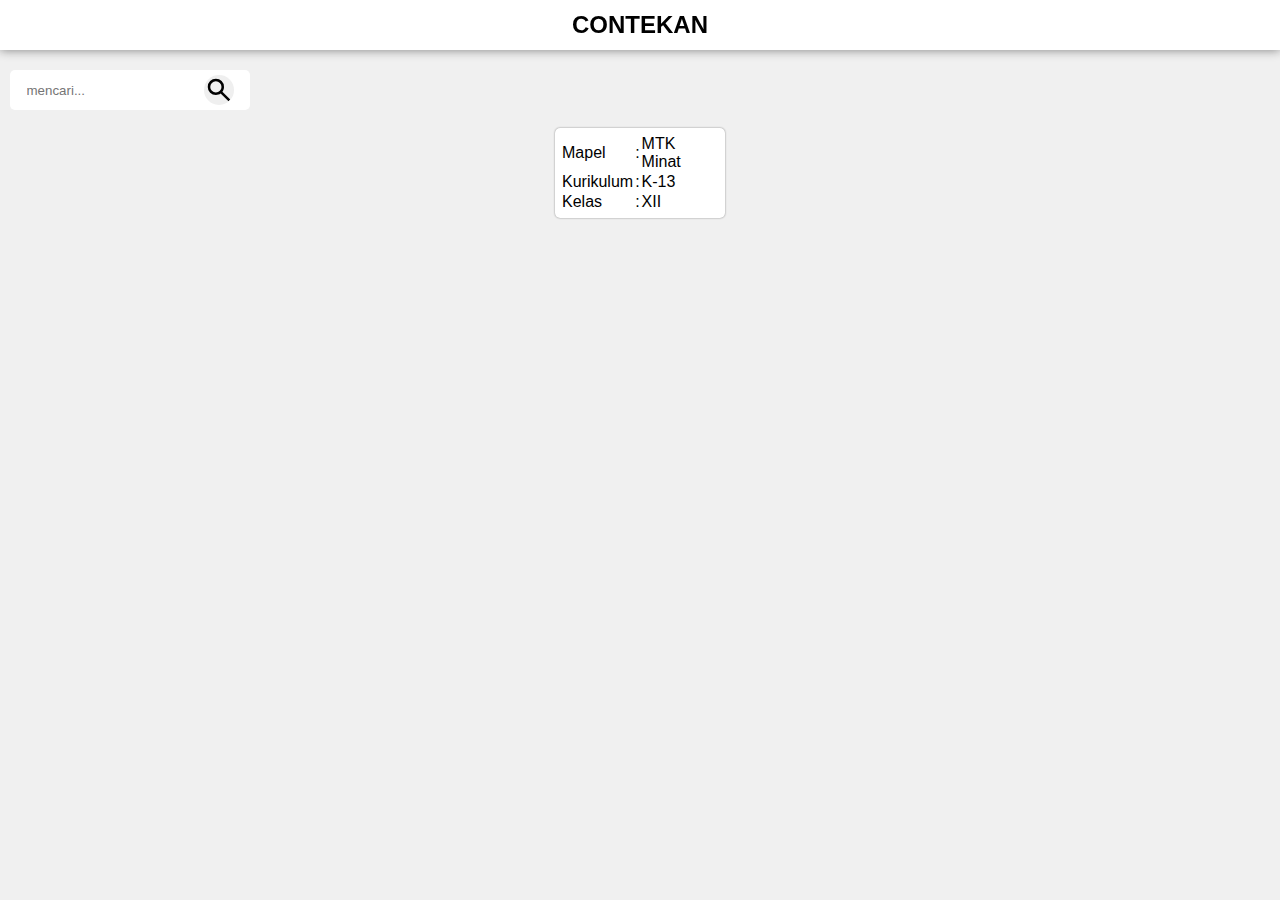
==== index.html @ 09101f9d "tes" ====
<!DOCTYPE html> 
<html>

<head>
  <meta charset="UTF-8">
  <meta name="viewport" content="width=device-width, initial-scale=1">
  <link rel="stylesheet" href="style.css">
  <title>CONTEKAN</title>
</head>

<body>
  
  <header>
    <h2>CONTEKAN</h2>
  </header>
  
  <div class="container">
    
    <div class="search-container">
      <div class="search">
        <input id="cari" type="text" placeholder="mencari...">
        <button onclick="cari()" type="submit"></button>
      </div>
    </div>
    
    <br>
    
    <ul>
      <li>
        <a href="daftar_soal/index.html">
          <table>
            <tr>
              <td>Mapel</td>
              <td>:</td>
              <td>MTK Minat</td>
            </tr>
            <tr>
              <td>Kurikulum</td>
              <td>:</td>
              <td>K-13</td>
            </tr>
            <tr>
              <td>Kelas</td>
              <td>:</td>
              <td>XII</td>
            </tr>
          </table>
        </a>
      </li>
    </ul>
  </div>
  
  <script src="main.js"></script>
</body>

</html>
---- style.css ----
*{
  padding: 0;
  margin: 0;
  font-family: sans-serif;
  -webkit-tap-highlight-color: transparent;
}
a{
  text-decoration: none;
  color: inherit;
}
body{
  background-color: #f0f0f0;
}

/* header */

header{
  width: 100%;
  height: 50px;
  position: fixed;
  display: flex;
  justify-content: center;
  align-items: center;
  box-shadow: 0 0 10px #00000078;
  background-color: #fff;
  z-index: 999;
}

/* content */

.container{
  padding-top: 70px;
  width: 100%;
  display: flex;
  flex-direction: column;
  align-items: center;
}
.container ul{
  width: 99%;
  display: flex;
  justify-content: space-around;
  
  flex-wrap: wrap;
  gap: 10px;
  list-style: none;
}
.container ul li{
  width: 160px;
  padding: 5px;
  border-radius: 5px;
  background-color: #fff;
  box-shadow: 0 0 2px #00000078;
}
.container ul li:hover{
  box-shadow: 0 0 4px #00000078;
}

/* search */

.search-container{
  width: 100%;
  padding-left: 20px;
}
.search{
  padding: 5px;
  width: 230px;
  background-color: #fff;
  border-radius: 5px;
  display: flex;
  justify-content: center;
  align-items: center;
}
.search input{
  border: none;
  outline: none;
}
.search button{
  width: 30px;
  height: 30px;
  border: none;
  outline: none;
  border-radius: 20px;
  padding: 5px;
  background-image: url('assets/image/search.svg');
  background-repeat: no-repeat;
  background-size: cover;
}
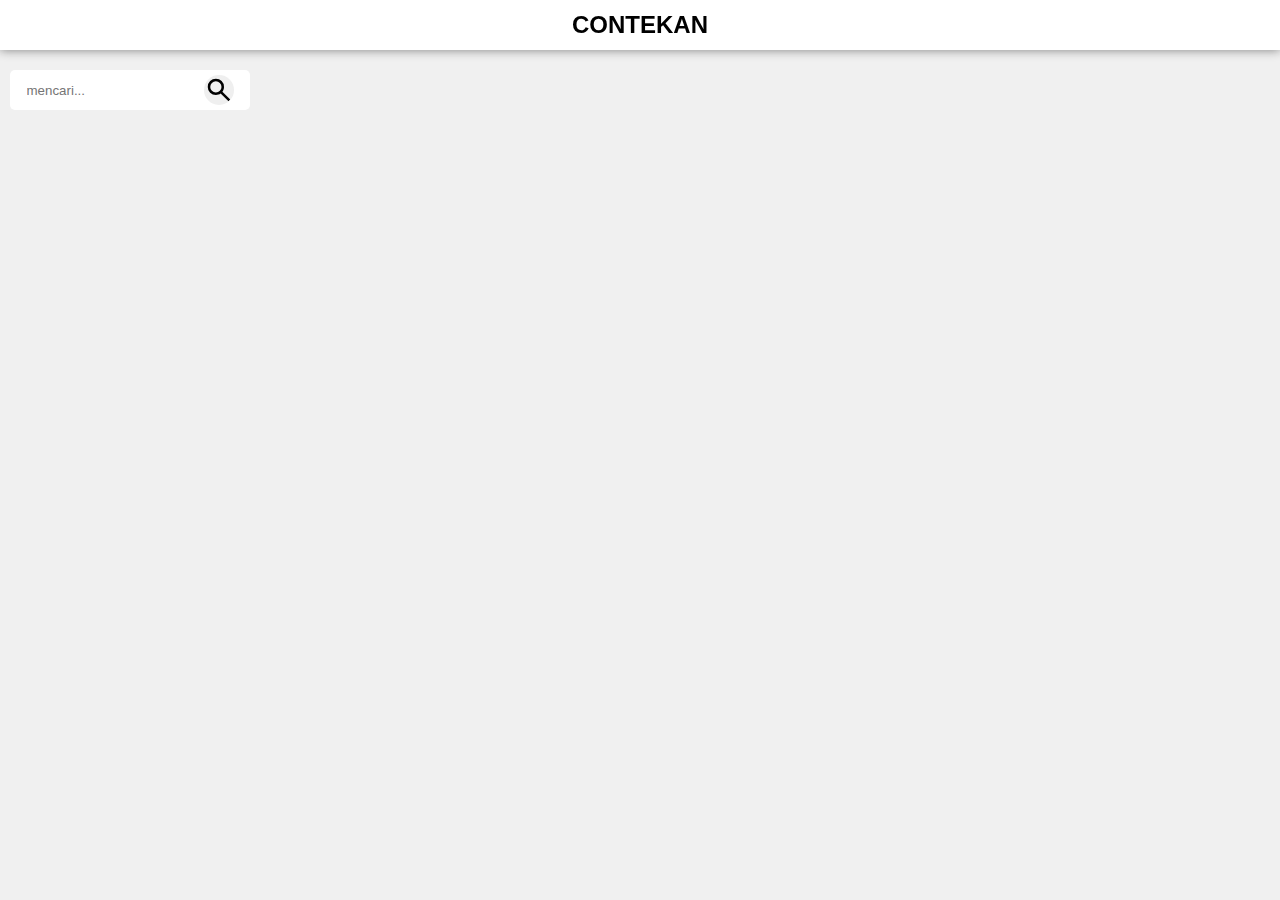
==== commit ebf5a666: "update index.html" ====
--- a/index.html
+++ b/index.html
@@ -25,28 +25,8 @@
     
     <br>
     
-    <ul>
-      <li>
-        <a href="daftar_soal/index.html">
-          <table>
-            <tr>
-              <td>Mapel</td>
-              <td>:</td>
-              <td>MTK Minat</td>
-            </tr>
-            <tr>
-              <td>Kurikulum</td>
-              <td>:</td>
-              <td>K-13</td>
-            </tr>
-            <tr>
-              <td>Kelas</td>
-              <td>:</td>
-              <td>XII</td>
-            </tr>
-          </table>
-        </a>
-      </li>
+    <ul id="mapel">
+
     </ul>
   </div>
   
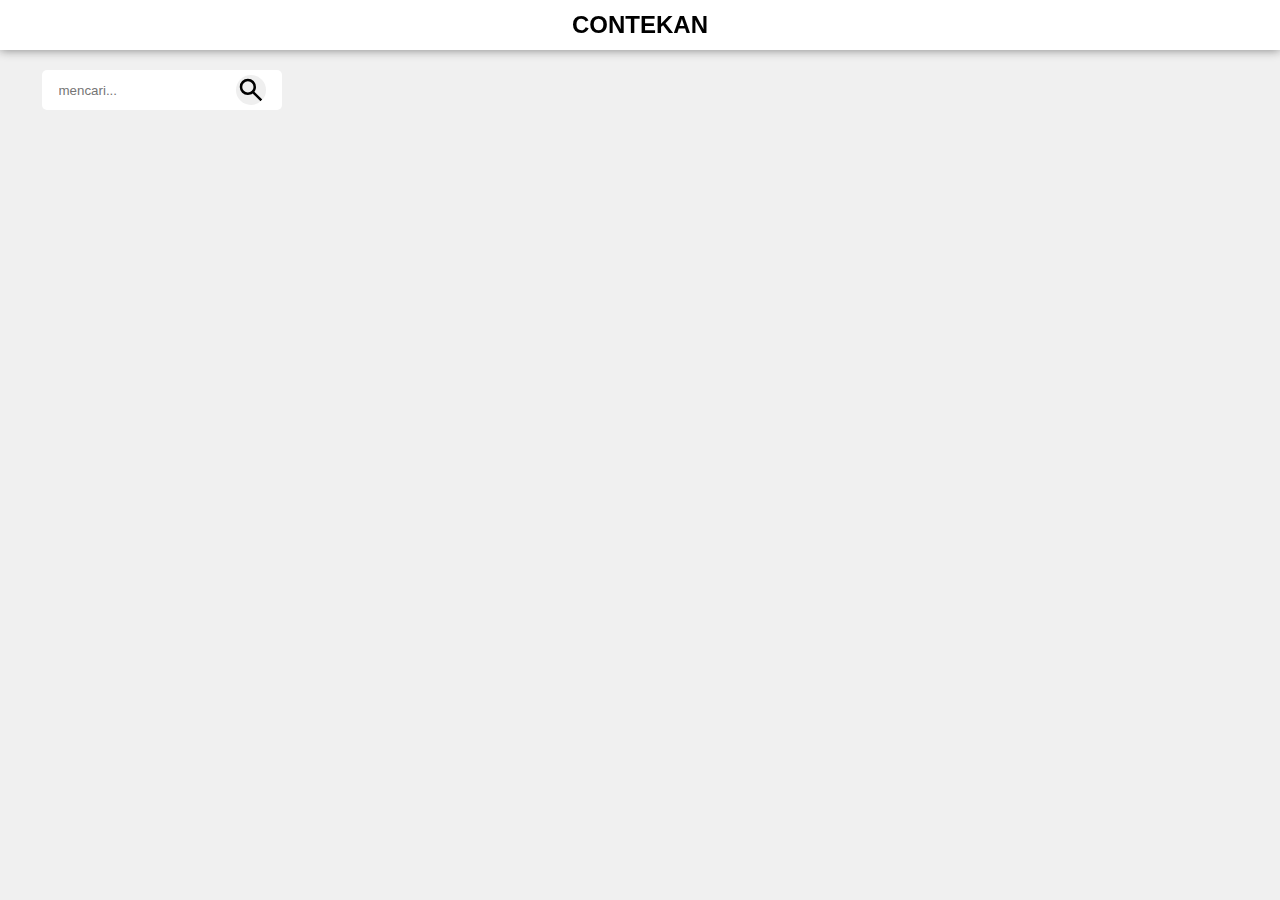
==== commit 3d654114: "added loading animation before show content" ====
--- a/index.html
+++ b/index.html
@@ -29,6 +29,12 @@
 
     </ul>
   </div>
+
+      <div id="loading" class="load-container">
+        <div class="load-bg">
+          <div class="loading-spinner"></div>
+        </div>
+      </div>  
   
   <script src="main.js"></script>
 </body>
--- a/style.css
+++ b/style.css
@@ -36,7 +36,7 @@
   align-items: center;
 }
 .container ul{
-  width: 99%;
+  width: 90%;
   display: flex;
   justify-content: space-around;
   
@@ -58,7 +58,7 @@
 /* search */
 
 .search-container{
-  width: 100%;
+  width: 95%;
   padding-left: 20px;
 }
 .search{
@@ -84,4 +84,38 @@
   background-image: url('assets/image/search.svg');
   background-repeat: no-repeat;
   background-size: cover;
-}+}
+/*  liading  */
+.load-container{
+  width: 100%;
+  height: 100%;
+  position: fixed;
+  display: flex;
+  justify-content: center;
+  align-items: center;
+  top: 0;
+  left: 0;
+}
+.load-bg{
+  width: 200px;
+  height: 200px;
+  display: flex;
+  justify-content: center;
+  align-items: center;
+  background-color: #fff;
+  box-shadow: 0 0 10px #00000078;
+  border-radius: 10px;
+}
+.loading-spinner {
+  border: 7px solid rgba(0, 0, 0, 0.1);
+  border-top: 7px solid #3498db;
+  border-radius: 50%;
+  width: 100px;
+  height: 100px;
+  animation: spin 1s linear infinite;
+}
+
+@keyframes spin {
+  0% { transform: rotate(0deg); }
+  100% { transform: rotate(360deg); }
+}
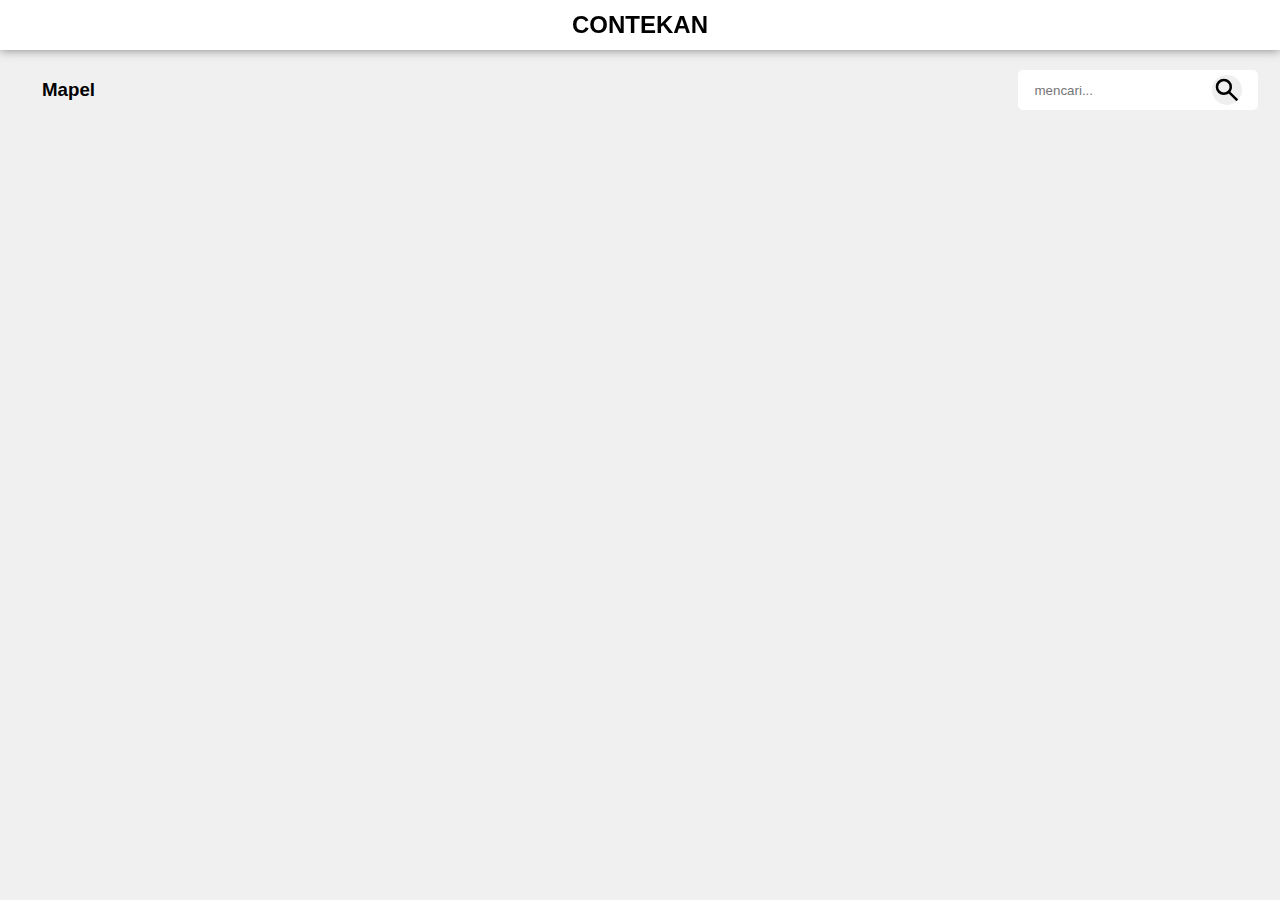
==== commit 49394dd5: "update" ====
--- a/index.html
+++ b/index.html
@@ -17,6 +17,11 @@
   <div class="container">
     
     <div class="search-container">
+      
+      <div class="subtitle">
+        <h3>Mapel</h3>
+      </div>
+    
       <div class="search">
         <input id="cari" type="text" placeholder="mencari...">
         <button onclick="cari()" type="submit"></button>
--- a/style.css
+++ b/style.css
@@ -60,6 +60,9 @@
 .search-container{
   width: 95%;
   padding-left: 20px;
+  display: flex;
+  justify-content: space-between;
+  align-items: center;
 }
 .search{
   padding: 5px;
